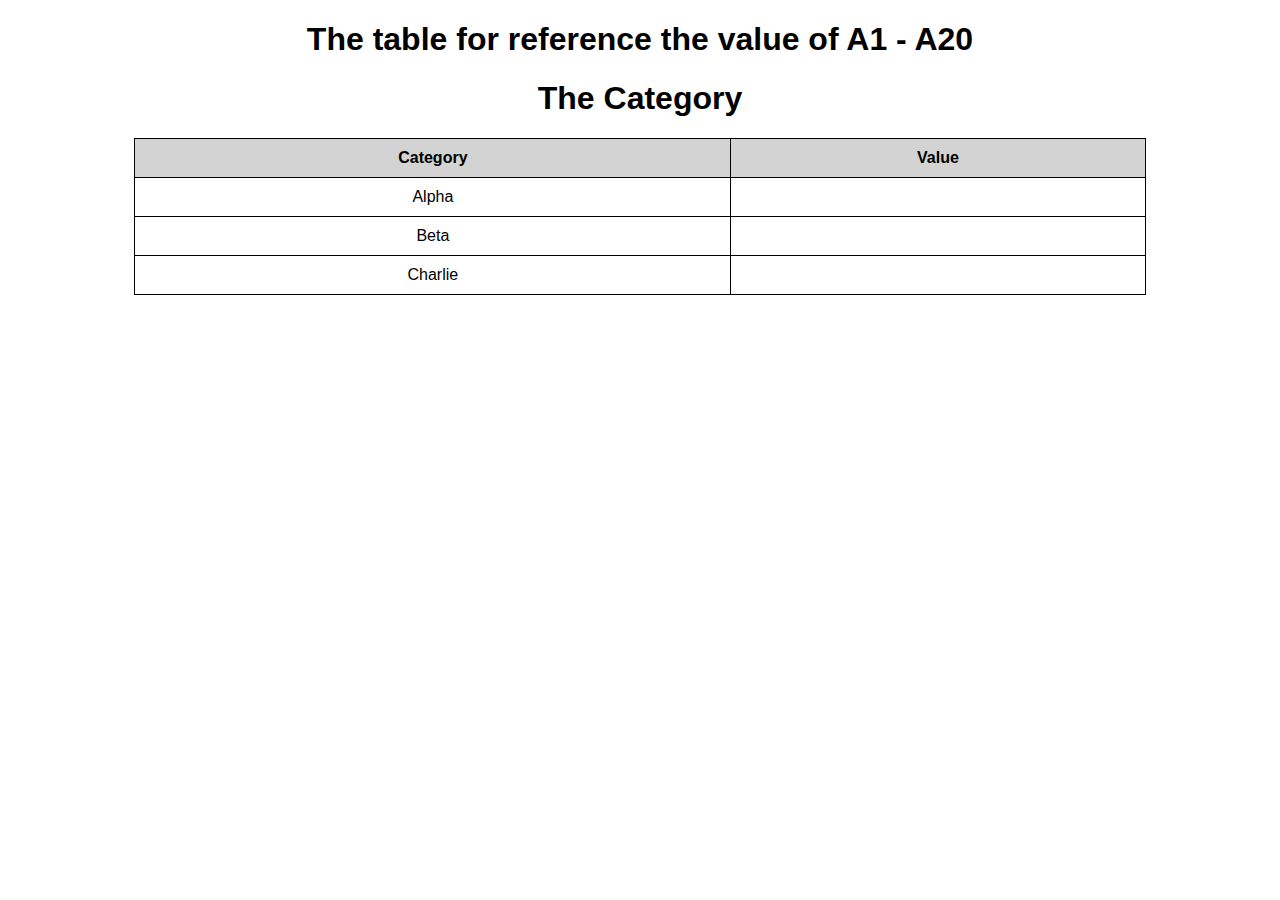
==== index.html @ e67dc5ba "delete unused file" ====
<!DOCTYPE html>
<html lang="EN">
<head>
    <meta charset="UTF-8">
    <title>CSV to HTML</title>
    <link rel="stylesheet" href="style.css">
</head>
<body>

<h1> The table for reference the value of A1 - A20</h1>
<script src="table1.js"></script>
<h1> The Category</h1>
<table>
    <tr>
        <th>Category</th>
        <th>Value</th>
    </tr>
    <tr>
        <td>Alpha</td>
        <td id="r1"></td>
    </tr>
    <tr>
        <td>Beta</td>
        <td id="r2"></td>
    </tr>
    <tr>
        <td>Charlie</td>
        <td id="r3"></td>
    </tr>
    <script src="table2.js"></script>
</table>
</body>
</html>
---- style.css ----
table {
    border-collapse: collapse;
    margin: auto;
    width: 80%;
    font-family: 'Inter', sans-serif;
    text-align: center;
}

table, th, td {
    border: 1px solid black;
}
th, td {
    padding: 10px;
}
th {
    background-color: lightgray;
}

h1{
    font-family: "Inter", sans-serif;
    text-align: center;
}
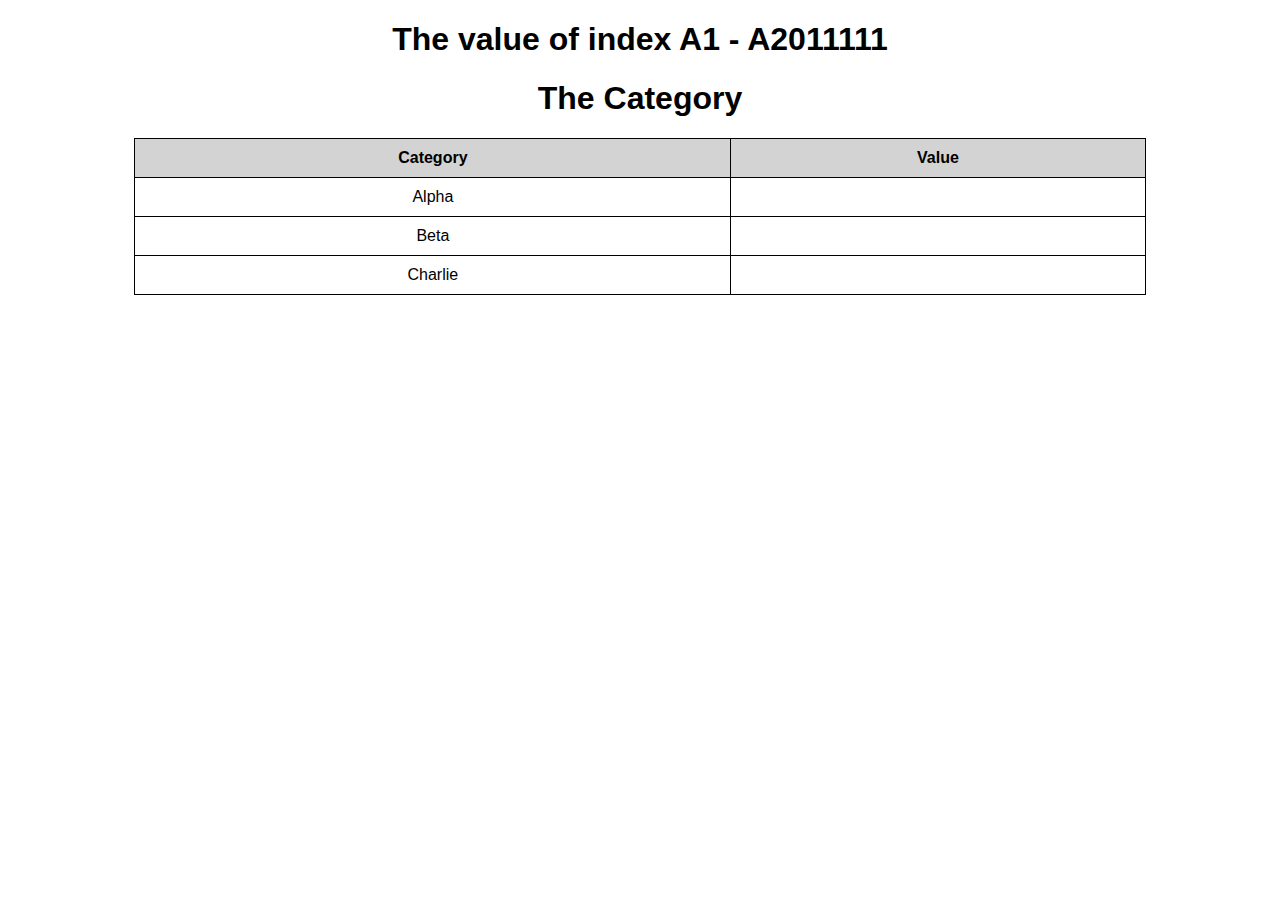
==== commit 2accb5a8: "hihihi" ====
--- a/index.html
+++ b/index.html
@@ -7,7 +7,7 @@
 </head>
 <body>
 
-<h1> The table for reference the value of A1 - A20</h1>
+<h1> The value of index A1 - A2011111</h1>
 <script src="table1.js"></script>
 <h1> The Category</h1>
 <table>
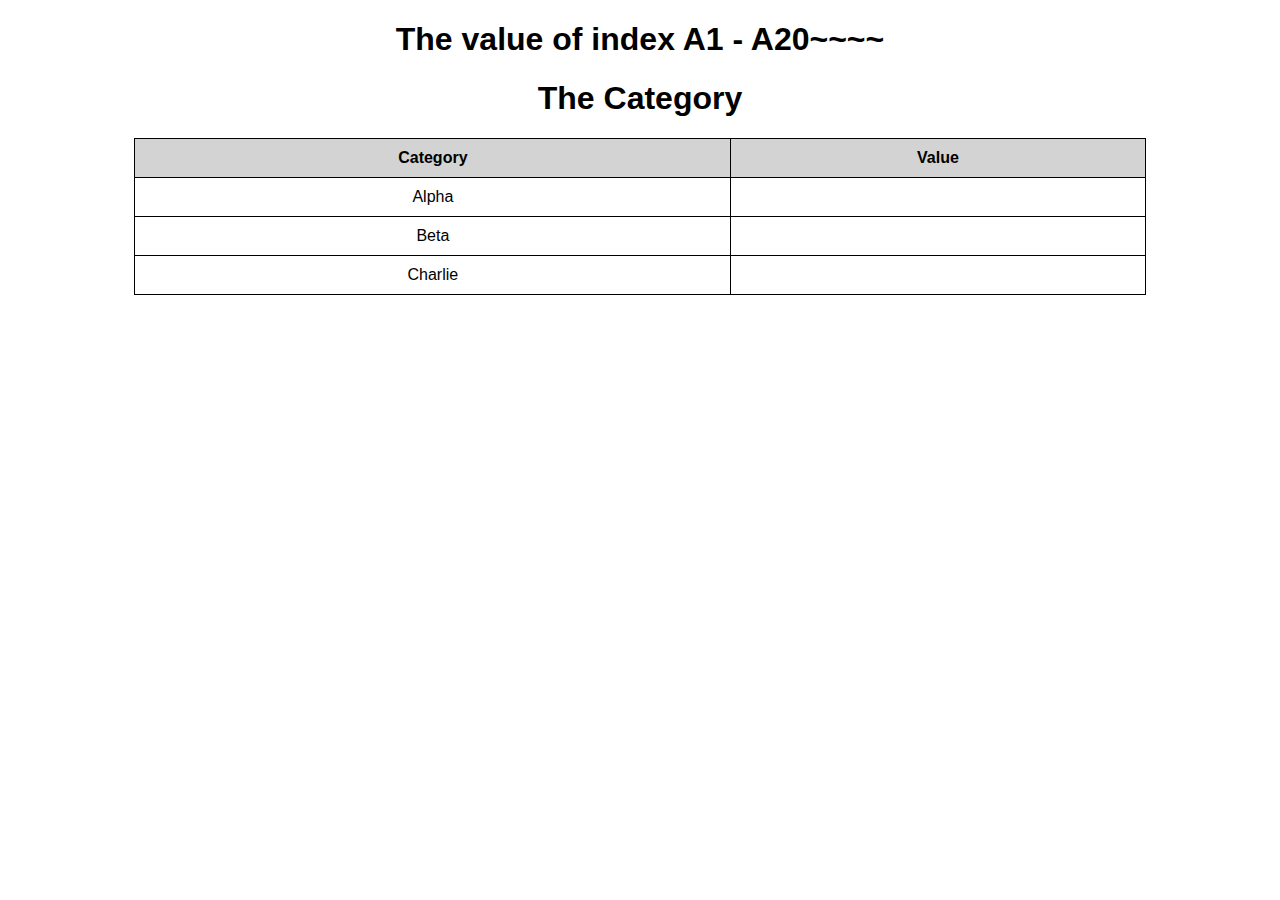
==== commit 4342433f: "change header" ====
--- a/index.html
+++ b/index.html
@@ -7,7 +7,7 @@
 </head>
 <body>
 
-<h1> The value of index A1 - A2011111</h1>
+<h1> The value of index A1 - A20~~~~</h1>
 <script src="table1.js"></script>
 <h1> The Category</h1>
 <table>
